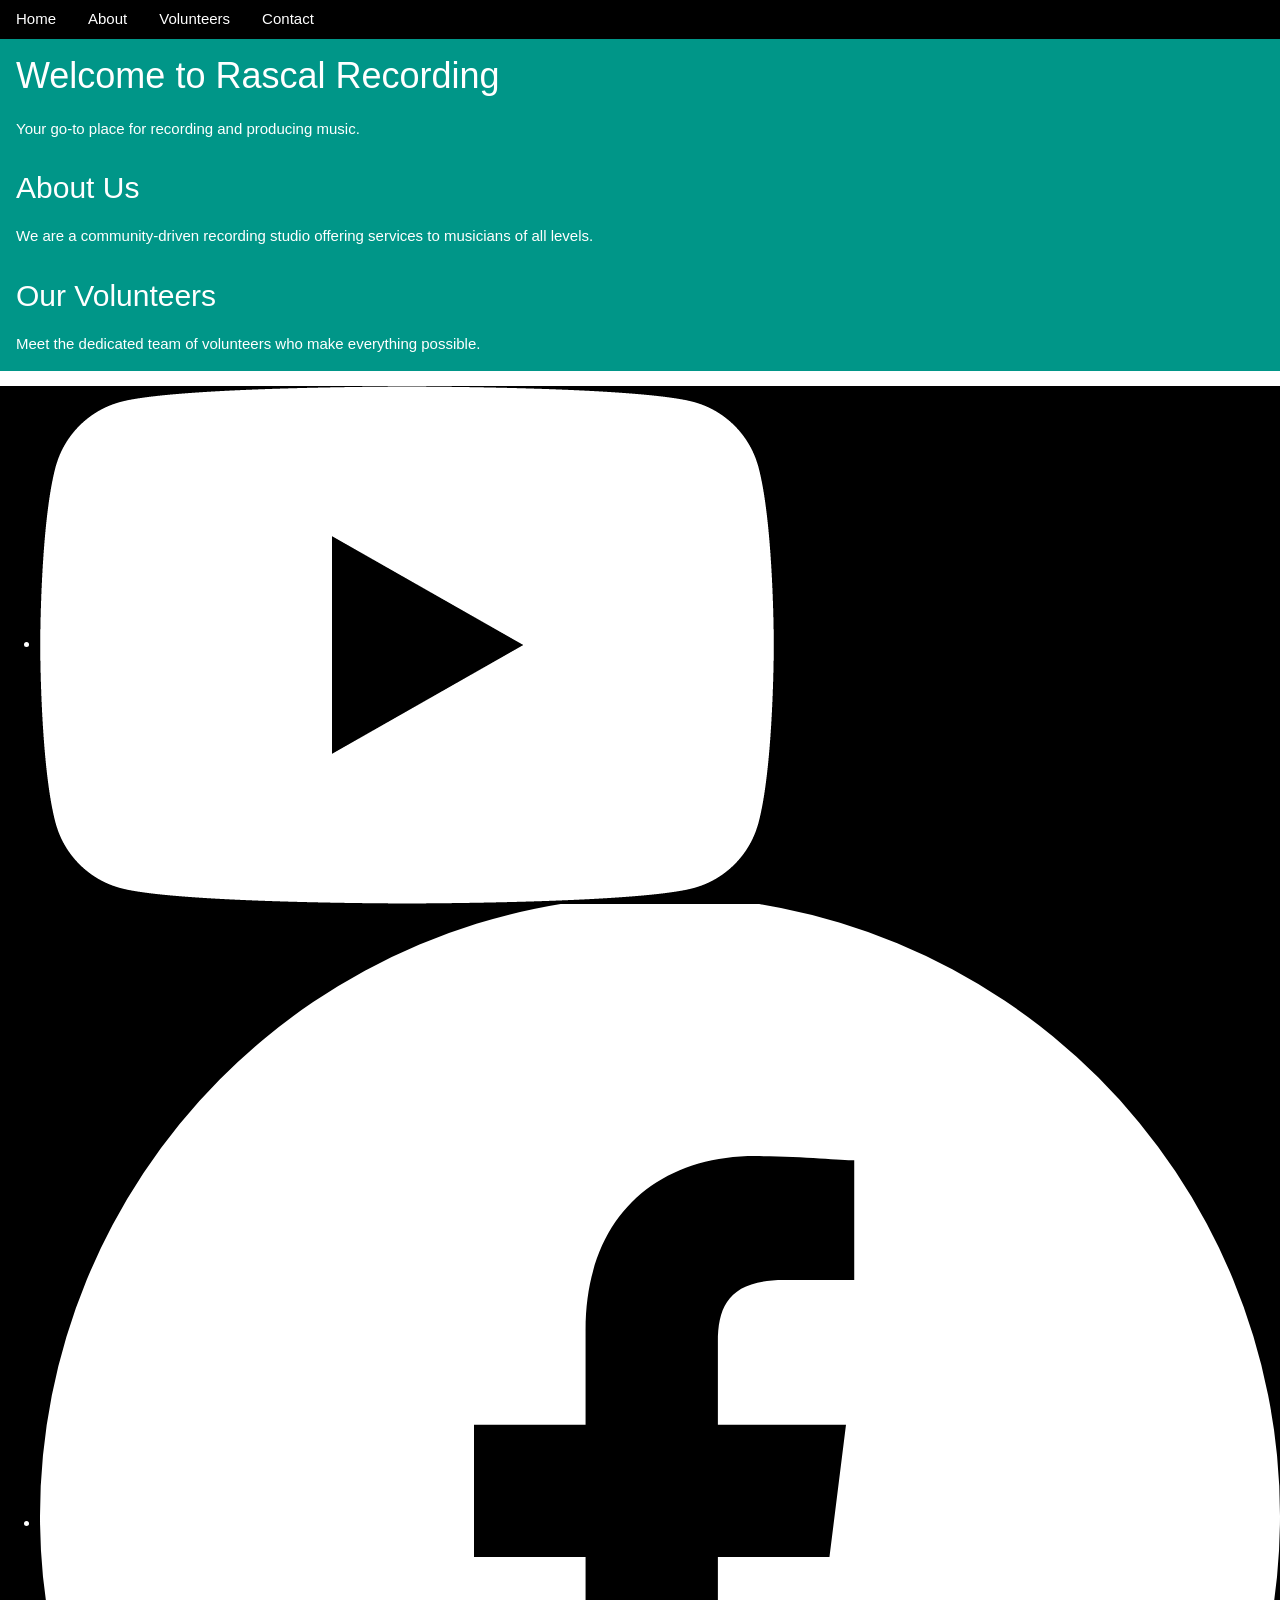
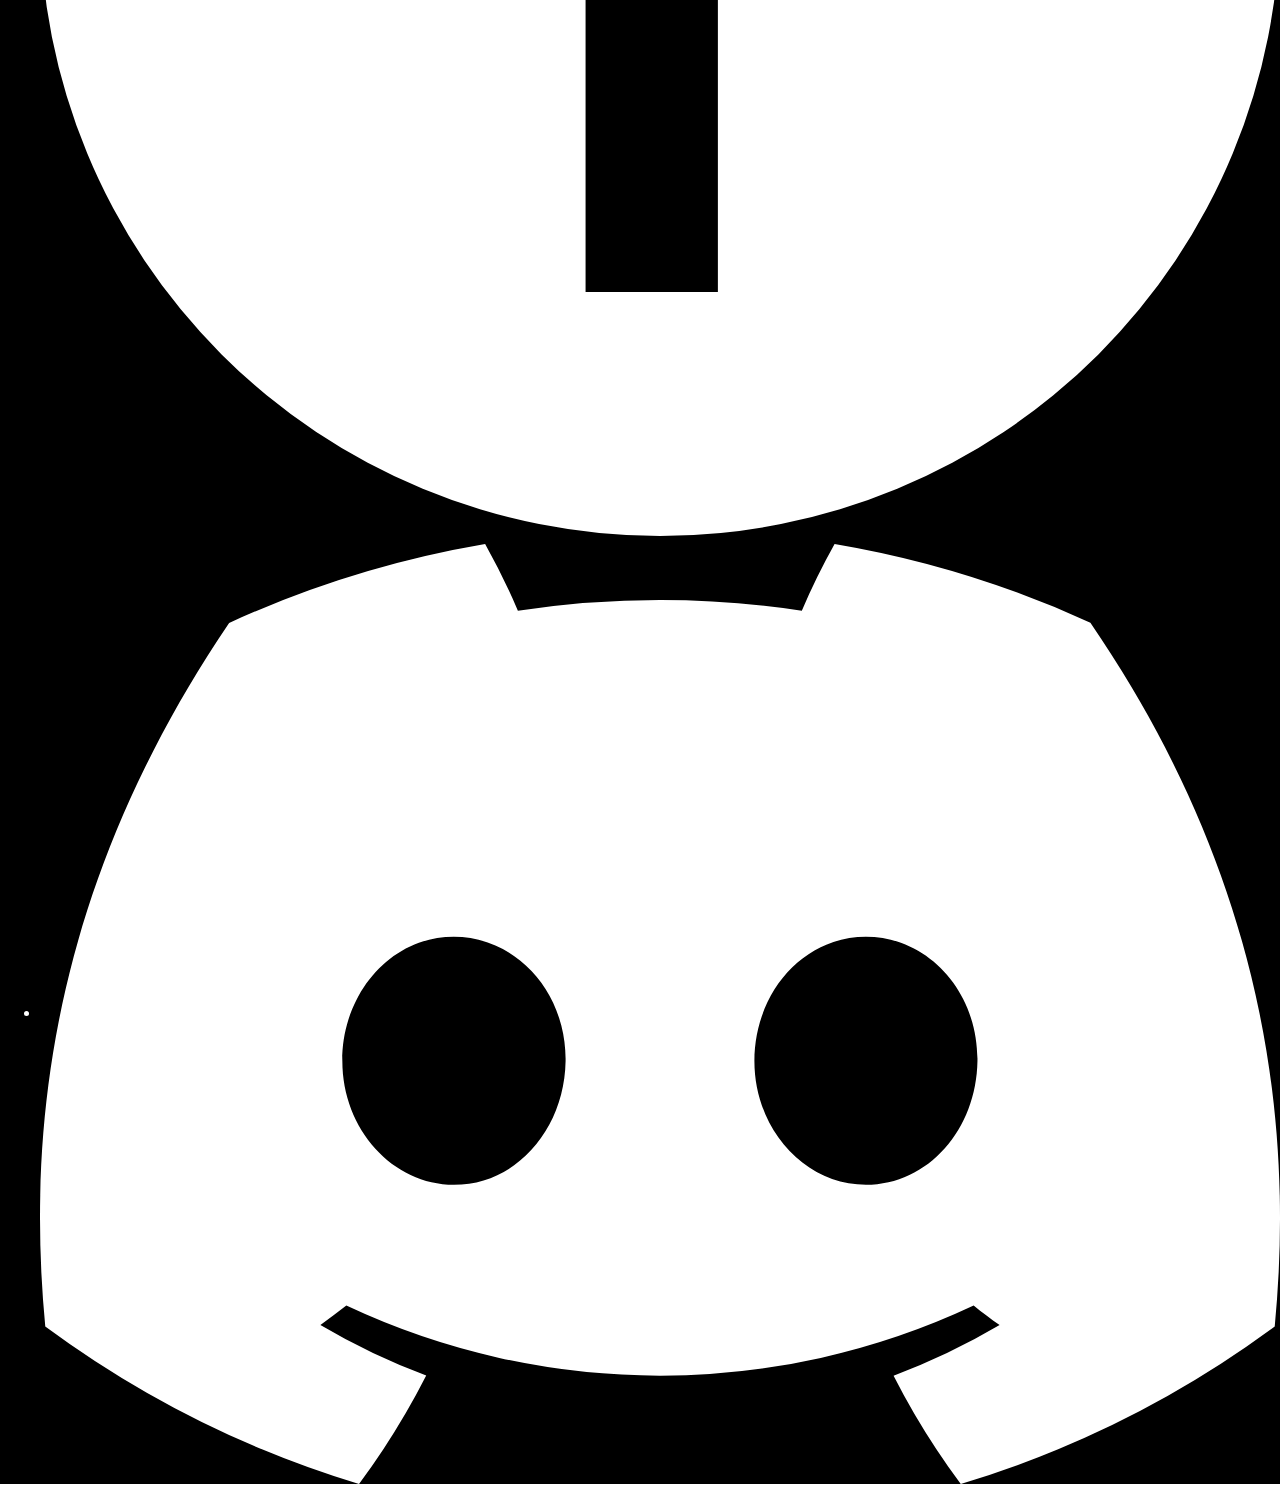
==== index.html @ de28719e "Trying img stuff selenium" ====
<!DOCTYPE html>
<html lang="en">
<head>
    <meta charset="UTF-8">
    <meta name="viewport" content="width=device-width, initial-scale=1.0">
    <title>Canto Captions</title>
    <link rel="stylesheet" href="https://www.w3schools.com/w3css/4/w3.css">
</head>
<body>
    <header>
        <nav>
            <div class="w3-bar w3-black">
                <a href="#home" class="w3-bar-item w3-button">Home</a>
                <a href="#about" class="w3-bar-item w3-button">About</a>
                <a href="#volunteers" class="w3-bar-item w3-button">Volunteers</a>
                <a href="#contact" class="w3-bar-item w3-button">Contact</a>
            </div>
        </nav>
    </header>
    <main>
        <section class="w3-container w3-teal">
            <h1>Welcome to Rascal Recording</h1>
            <p>Your go-to place for recording and producing music.</p>
        </section>
        <section class="w3-container w3-teal">
            <h2>About Us</h2>
            <p>We are a community-driven recording studio offering services to musicians of all levels.</p>
        </section>
        <section class="w3-container w3-teal">
            <h2>Our Volunteers</h2>
            <p>Meet the dedicated team of volunteers who make everything possible.</p>
        </section>
    </main>
    <footer class="w3-black">
        <ul class="social-links">
            <li><a href="https://facebook.com" target="_blank">
                <img src="./images/yt_icon_mono_dark.png" alt="YouTube">
            </a></li>
            <li><a href="https://Facebook.com" target="_blank">
                <img src="./images/Facebook_white_icon_svg.svg" alt="Facebook">
            </a></li>
            <li><a href="https://discord.com" target="_blank">
                <img src="./images/Discord logo.svg" alt="Discord">
            </a></li>
        </ul>
    </footer>
</body>
</html>
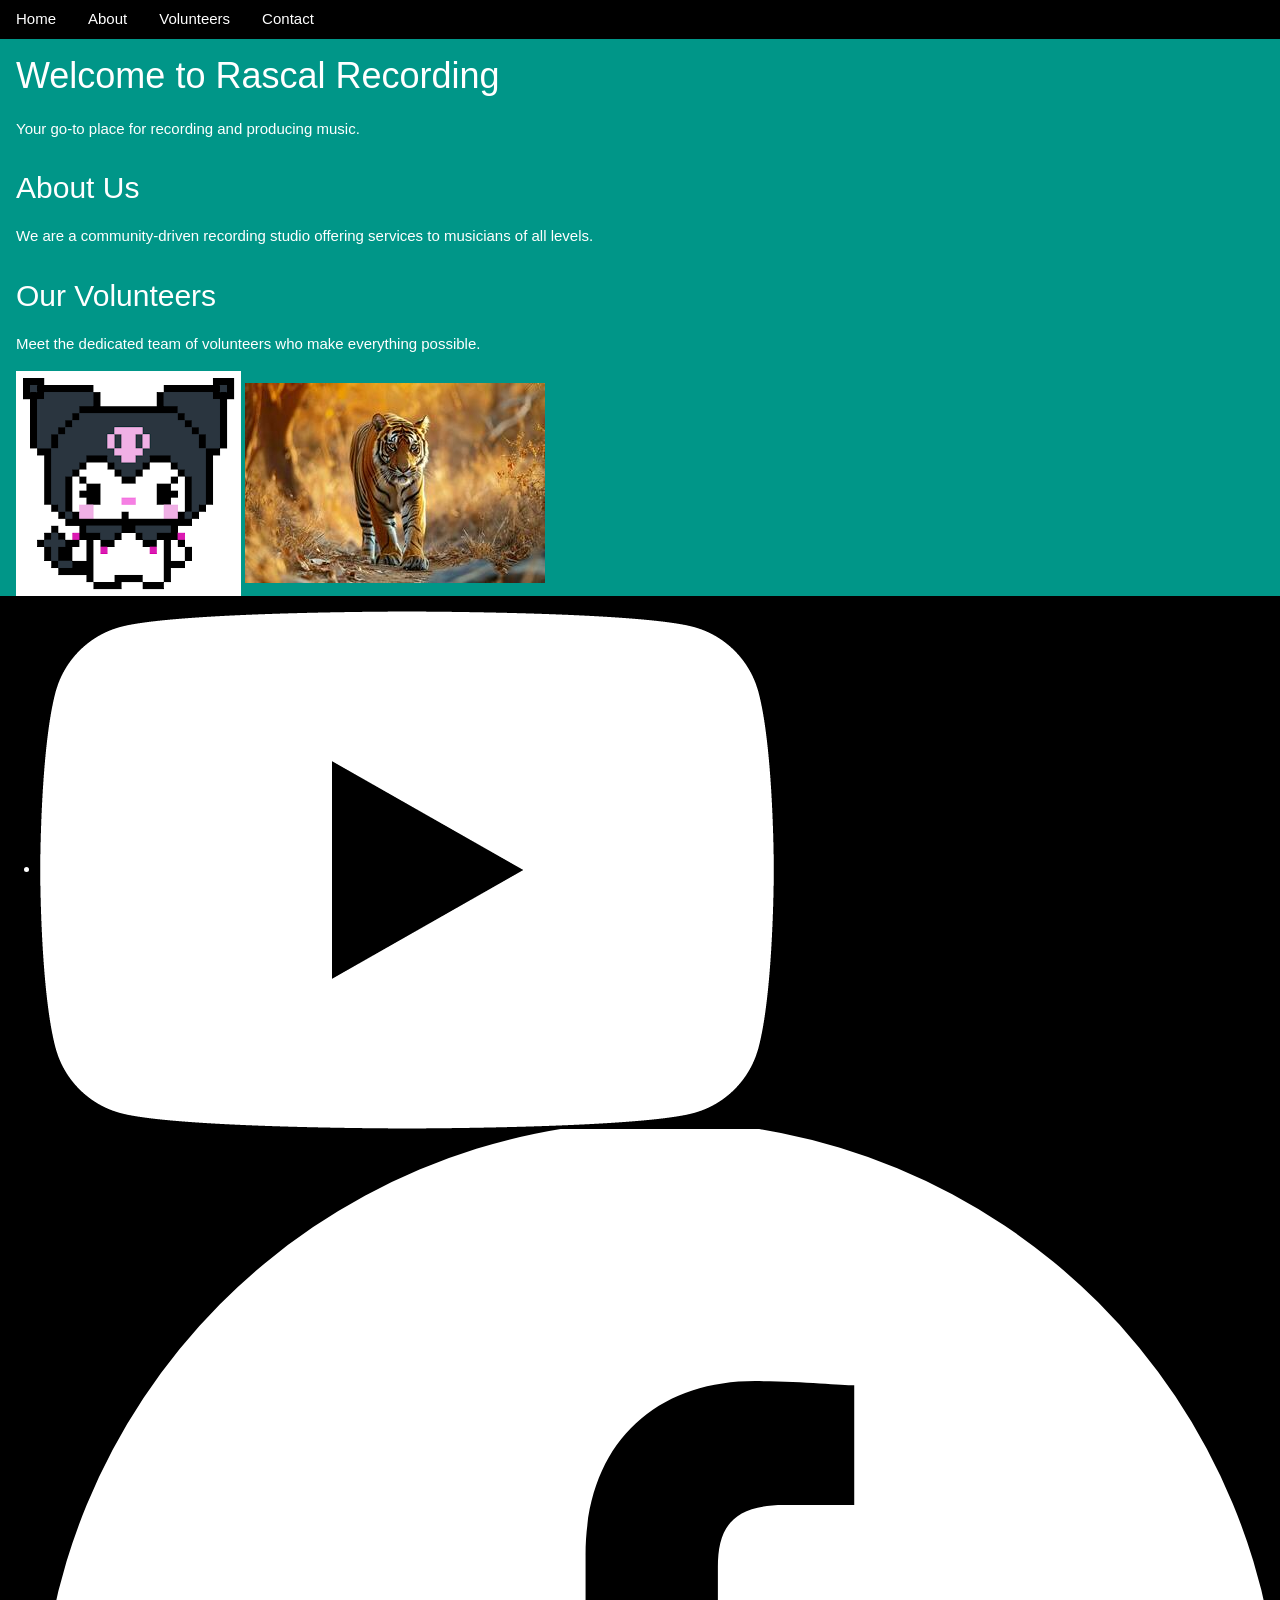
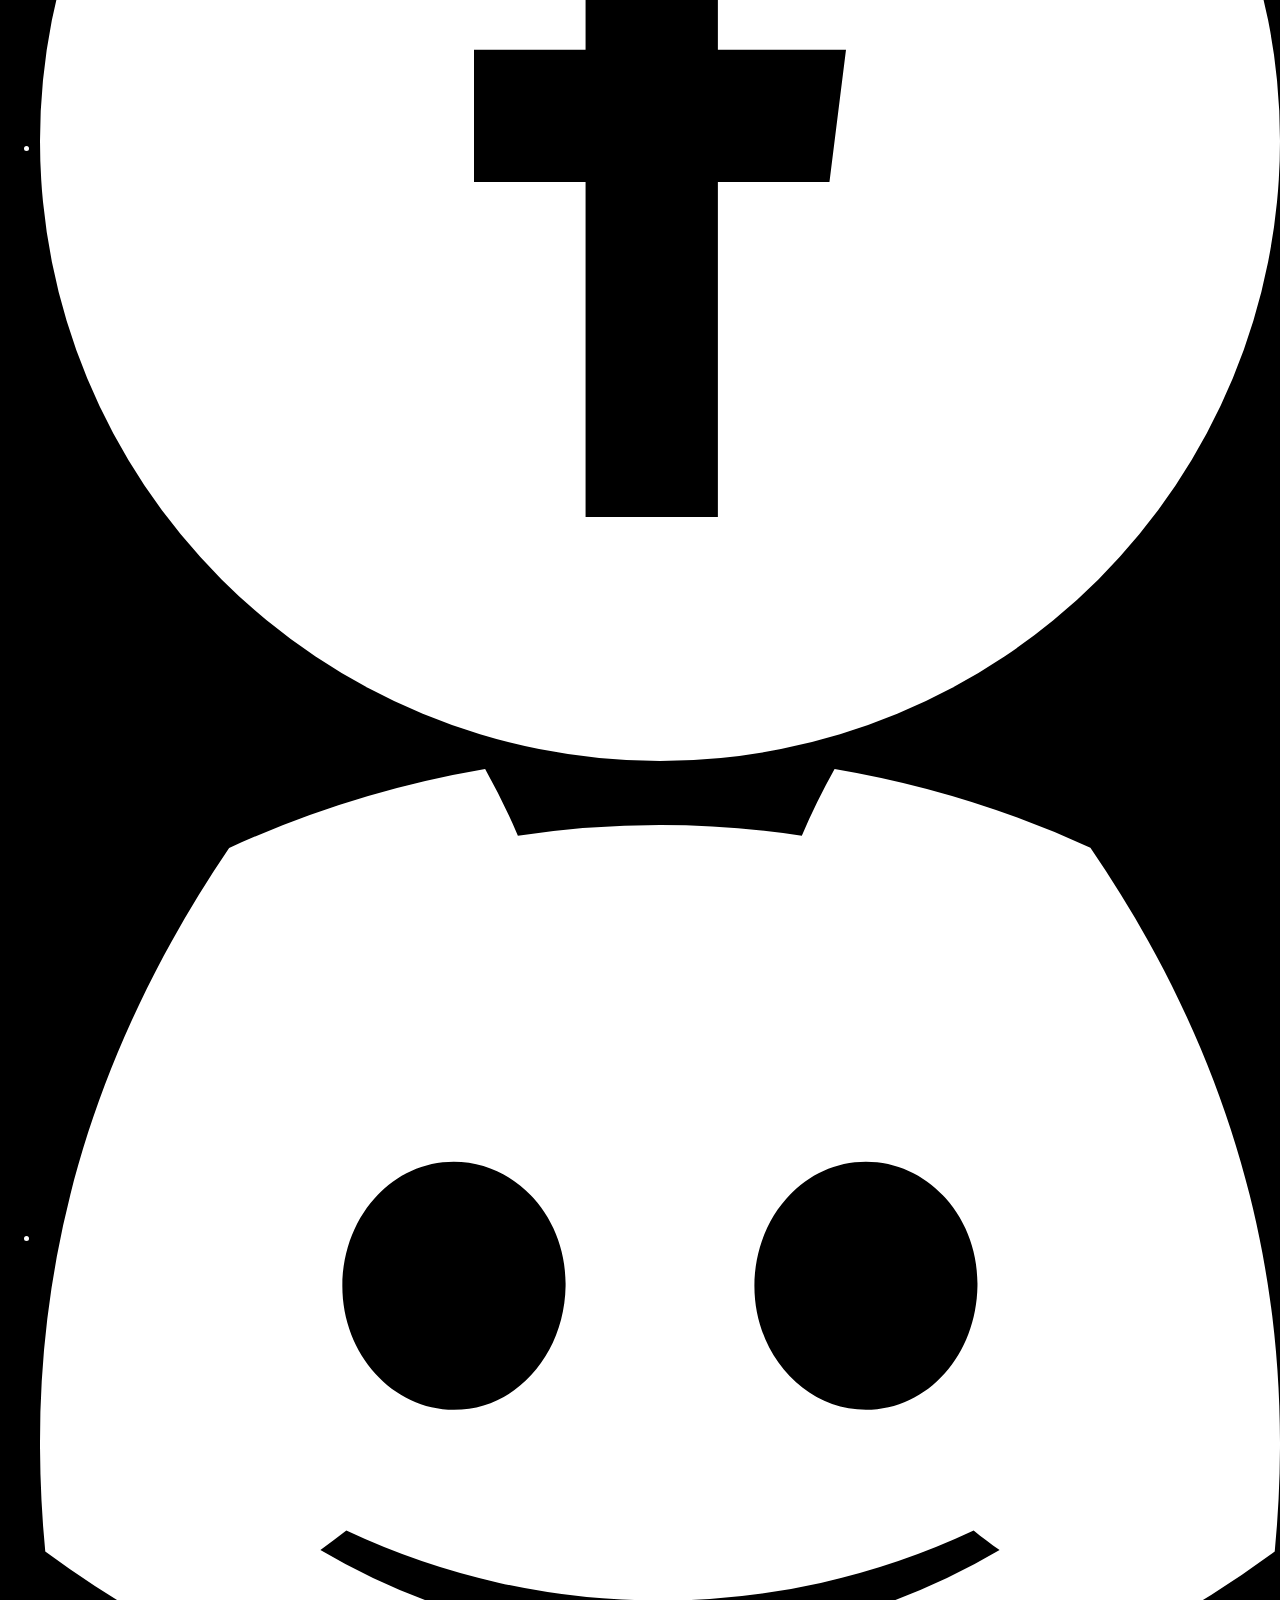
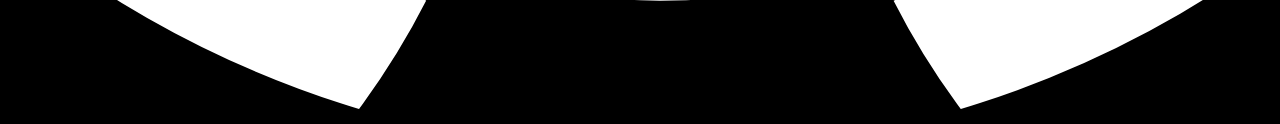
==== commit 2d787eee: "Trying img stuff selenium oopsie, now I did it" ====
--- a/index.html
+++ b/index.html
@@ -29,9 +29,13 @@
         <section class="w3-container w3-teal">
             <h2>Our Volunteers</h2>
             <p>Meet the dedicated team of volunteers who make everything possible.</p>
+            <div class="image-container">
+                <img src="./images/32sqpx.png" alt="Background Image" class="background-image">
+                <img src="./images/tiger pic.jpg" alt="Tiger Picture" class="foreground-image">
+            </div>
         </section>
     </main>
-    <footer class="w3-black">
+    <footer class="w3-bar w3-black">
         <ul class="social-links">
             <li><a href="https://facebook.com" target="_blank">
                 <img src="./images/yt_icon_mono_dark.png" alt="YouTube">
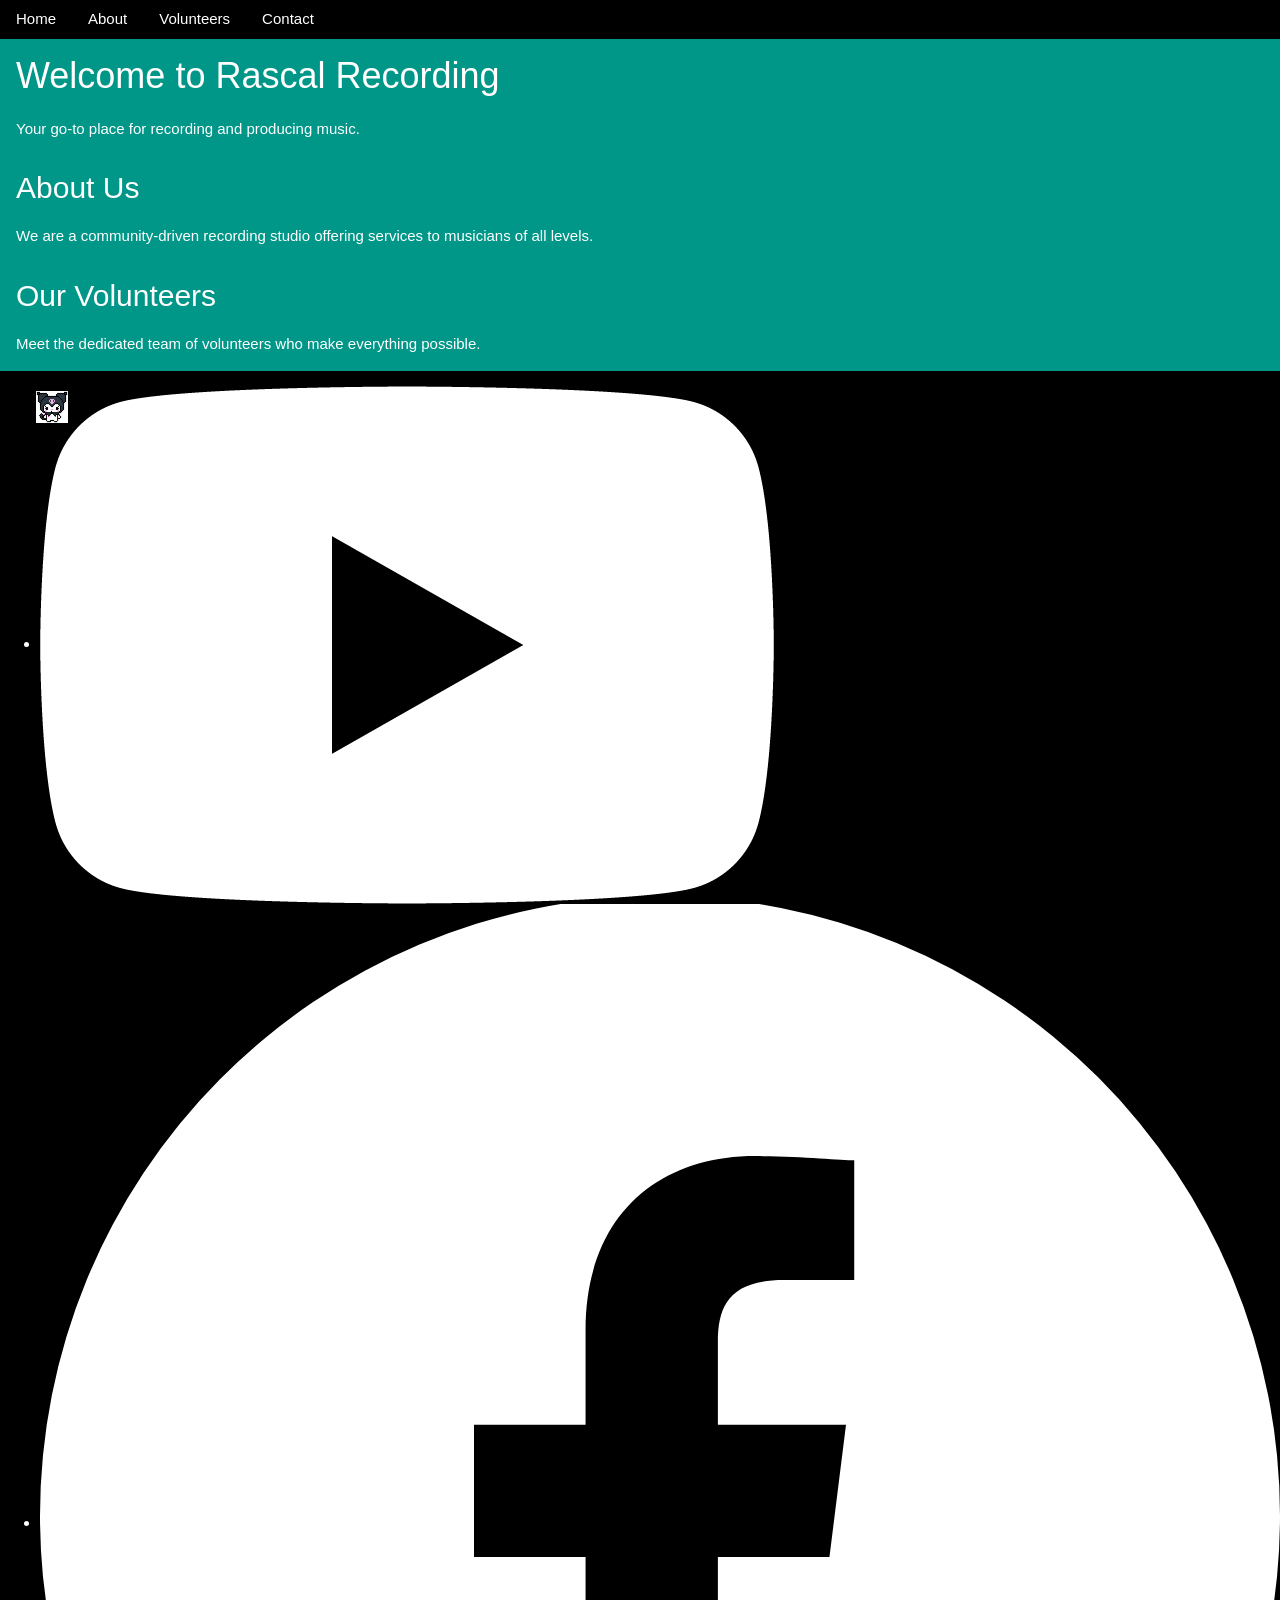
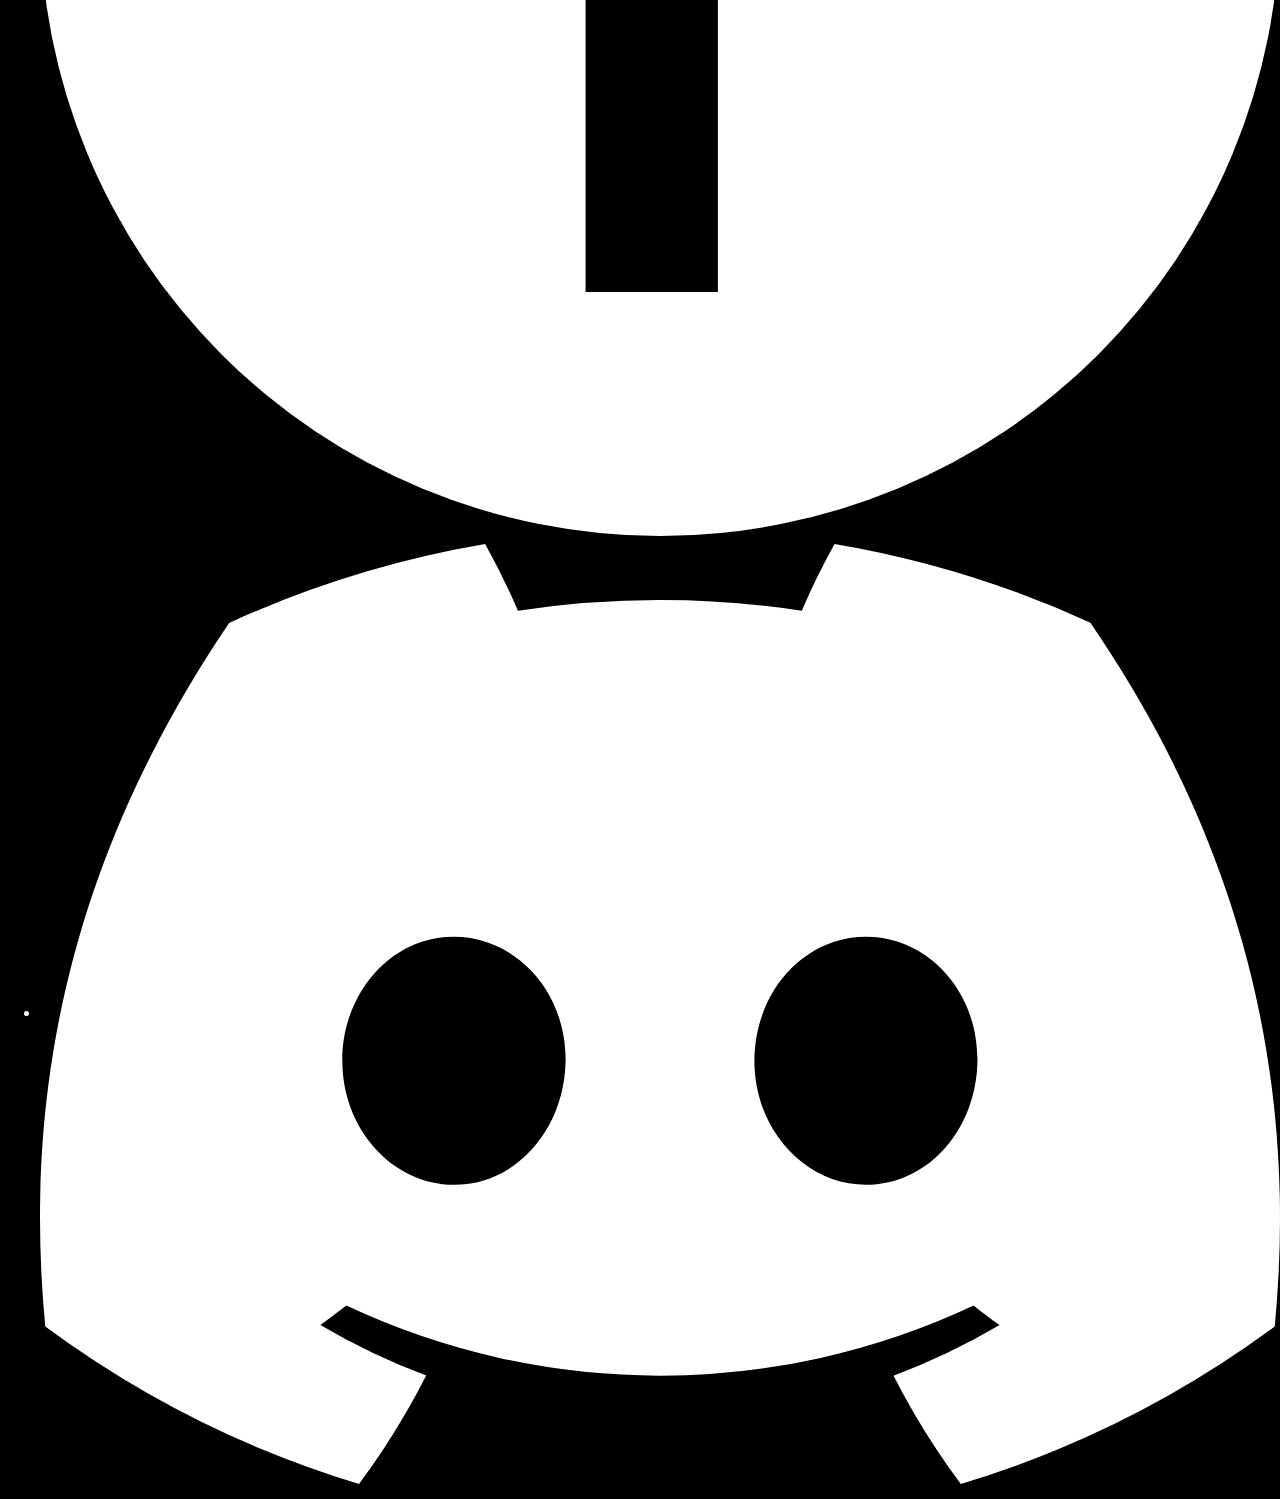
==== commit 03ff7b6c: "Girl on top" ====
--- a/index.html
+++ b/index.html
@@ -6,6 +6,29 @@
     <title>Canto Captions</title>
     <link rel="stylesheet" href="https://www.w3schools.com/w3css/4/w3.css">
 </head>
+<style>
+    .container {
+      position: relative;
+    }
+    
+    .large-image {
+      position: absolute;
+      top: 0;
+      left: 0;
+      width: 100%; /* Or specific width */
+      height: 100%; /* Or specific height */
+      z-index: 2; /* Ensure large image is on top */
+    }
+    
+    .small-image {
+      position: absolute;
+      top: 20px; /* Adjust positioning as needed */
+      left: 20px;
+      width: 32px; /* Or specific width */
+      height: 32px; /* Or specific height */
+      z-index: 1; /* Ensure small image is on top */
+    }
+</style>
 <body>
     <header>
         <nav>
@@ -29,9 +52,9 @@
         <section class="w3-container w3-teal">
             <h2>Our Volunteers</h2>
             <p>Meet the dedicated team of volunteers who make everything possible.</p>
-            <div class="image-container">
-                <img src="./images/32sqpx.png" alt="Background Image" class="background-image">
-                <img src="./images/tiger pic.jpg" alt="Tiger Picture" class="foreground-image">
+            <div class="container">
+                <img src="./images/32sqpx.png" alt="small image" class="small-image">
+                <img src="./images/tiger pic.jpg" alt="large image" class="large-image">
             </div>
         </section>
     </main>
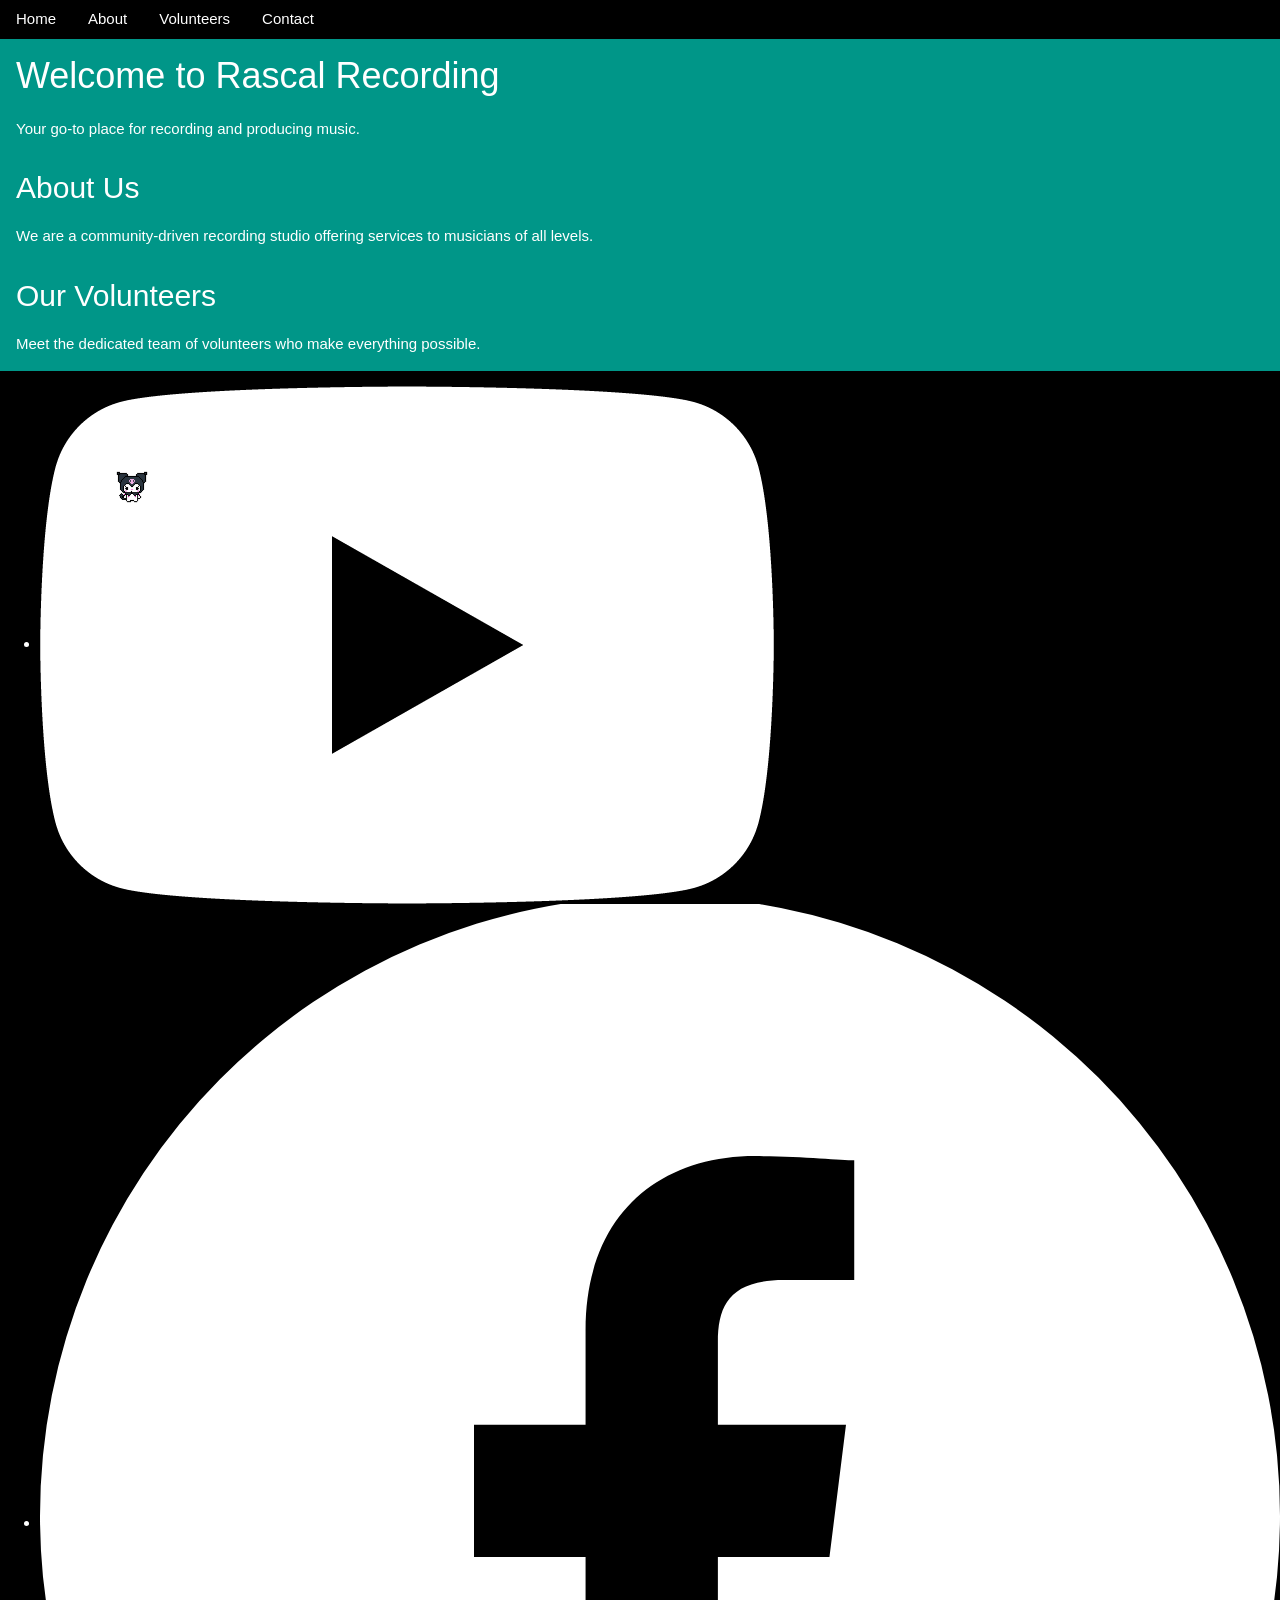
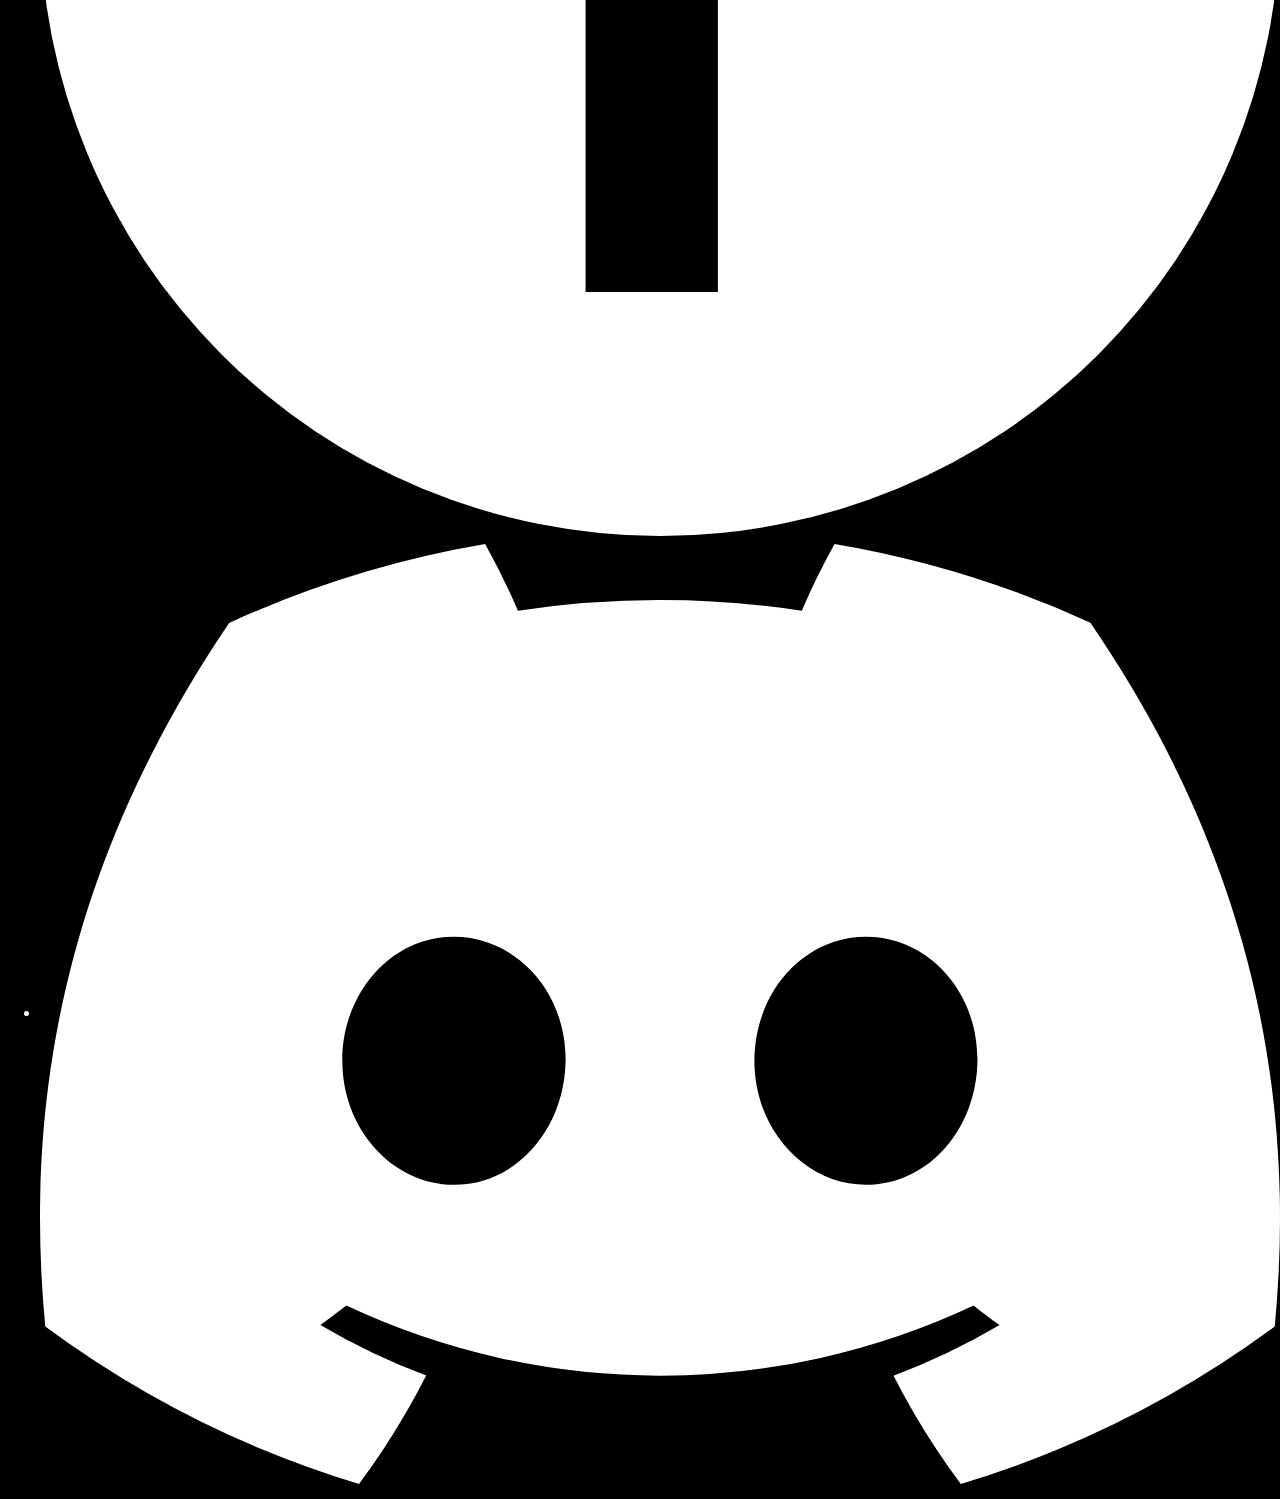
==== commit 3bb3365d: "Put small image behind the massive YT Logo" ====
--- a/index.html
+++ b/index.html
@@ -22,11 +22,11 @@
     
     .small-image {
       position: absolute;
-      top: 20px; /* Adjust positioning as needed */
-      left: 20px;
+      top: 100px; /* Adjust positioning as needed */
+      left: 100px;
       width: 32px; /* Or specific width */
       height: 32px; /* Or specific height */
-      z-index: 1; /* Ensure small image is on top */
+      z-index: 0; /* Ensure small image is on top */
     }
 </style>
 <body>
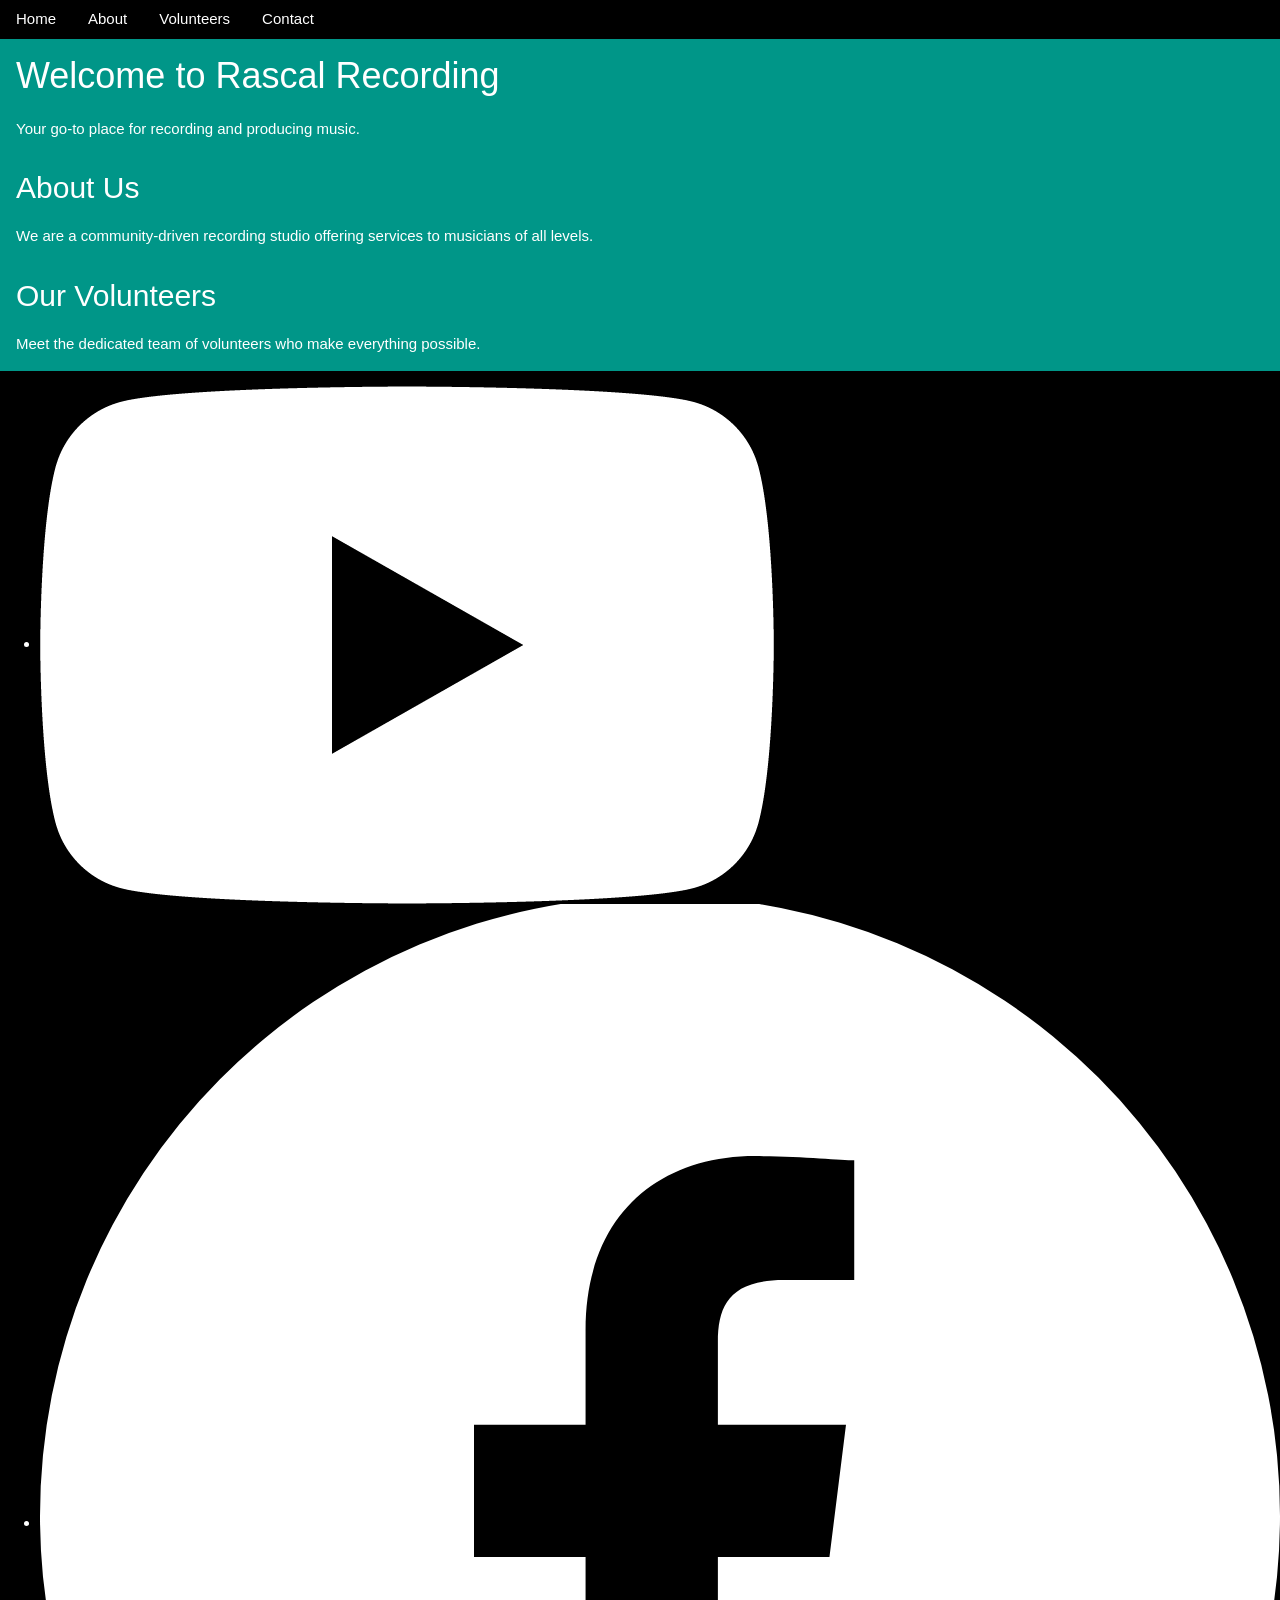
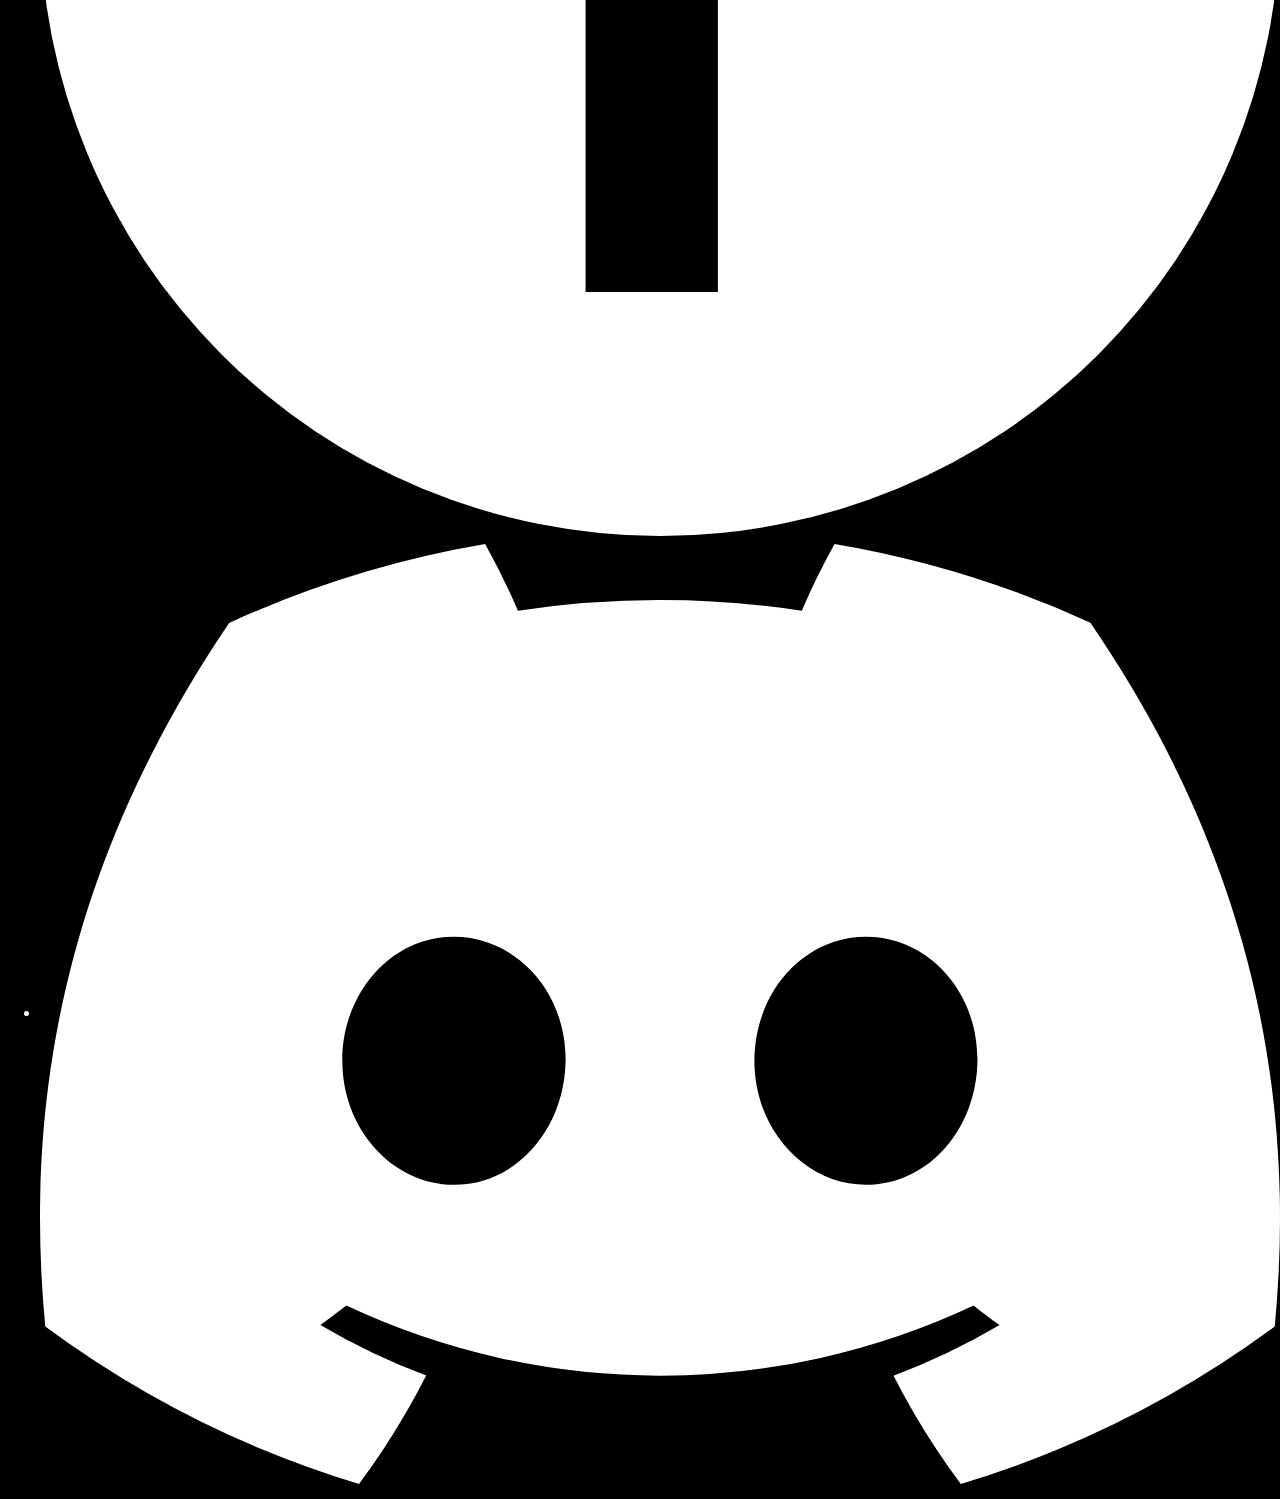
==== commit ccbc17f7: "Raise YouTube up to z-3" ====
--- a/index.html
+++ b/index.html
@@ -60,13 +60,13 @@
     </main>
     <footer class="w3-bar w3-black">
         <ul class="social-links">
-            <li><a href="https://facebook.com" target="_blank">
+            <li style="z-index: 3; position: relative;"><a href="https://YouTube.com" target="_blank">
                 <img src="./images/yt_icon_mono_dark.png" alt="YouTube">
             </a></li>
             <li><a href="https://Facebook.com" target="_blank">
                 <img src="./images/Facebook_white_icon_svg.svg" alt="Facebook">
             </a></li>
-            <li><a href="https://discord.com" target="_blank">
+            <li><a href="https://Discord.com" target="_blank">
                 <img src="./images/Discord logo.svg" alt="Discord">
             </a></li>
         </ul>
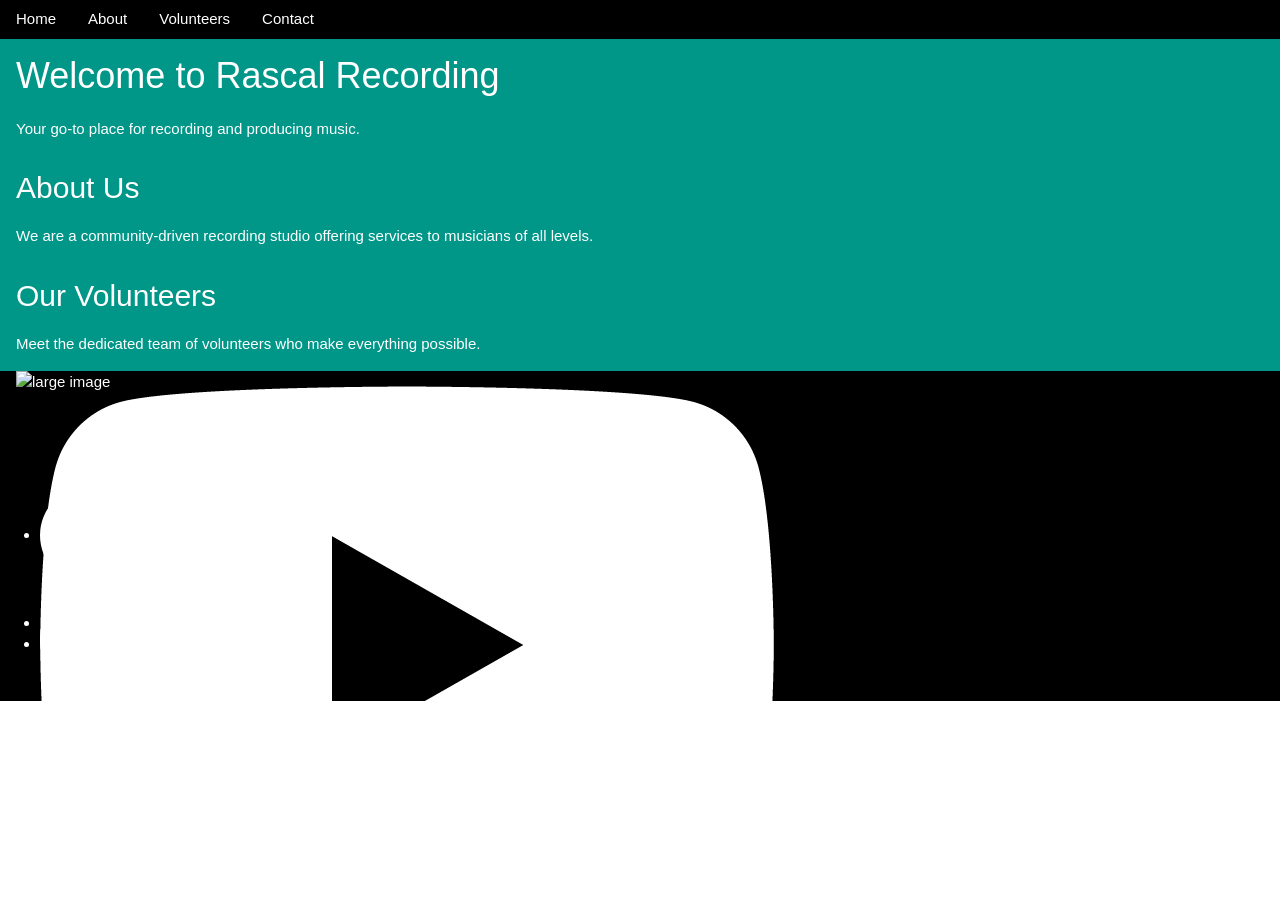
==== commit 8fbbb7c9: "Shrink the social media icons to 100px" ====
--- a/index.html
+++ b/index.html
@@ -15,8 +15,8 @@
       position: absolute;
       top: 0;
       left: 0;
-      width: 100%; /* Or specific width */
-      height: 100%; /* Or specific height */
+      width: 100px; /* Or specific width */
+      height: 100px; /* Or specific height */
       z-index: 2; /* Ensure large image is on top */
     }
     
@@ -53,20 +53,20 @@
             <h2>Our Volunteers</h2>
             <p>Meet the dedicated team of volunteers who make everything possible.</p>
             <div class="container">
-                <img src="./images/32sqpx.png" alt="small image" class="small-image">
-                <img src="./images/tiger pic.jpg" alt="large image" class="large-image">
+                <img src="./images/32sqpdfsdfsdfsdfsdx.png" alt="small image" class="small-image">
+                <img src="./images/tigerfdfdfpic.jpg" alt="large image" class="large-image">
             </div>
         </section>
     </main>
     <footer class="w3-bar w3-black">
         <ul class="social-links">
-            <li style="z-index: 3; position: relative;"><a href="https://YouTube.com" target="_blank">
+            <li style="z-index: 3; position: relative; width: 100px; height: 100px"><a href="https://YouTube.com" target="_blank">
                 <img src="./images/yt_icon_mono_dark.png" alt="YouTube">
             </a></li>
-            <li><a href="https://Facebook.com" target="_blank">
+            <li style="z-index: 3; position: relative; width: 100px; height: 100px"><a href="https://Facebook.com" target="_blank">
                 <img src="./images/Facebook_white_icon_svg.svg" alt="Facebook">
             </a></li>
-            <li><a href="https://Discord.com" target="_blank">
+            <li style="z-index: 3; position: relative; width: 100px; height: 100px"><a href="https://Discord.com" target="_blank">
                 <img src="./images/Discord logo.svg" alt="Discord">
             </a></li>
         </ul>
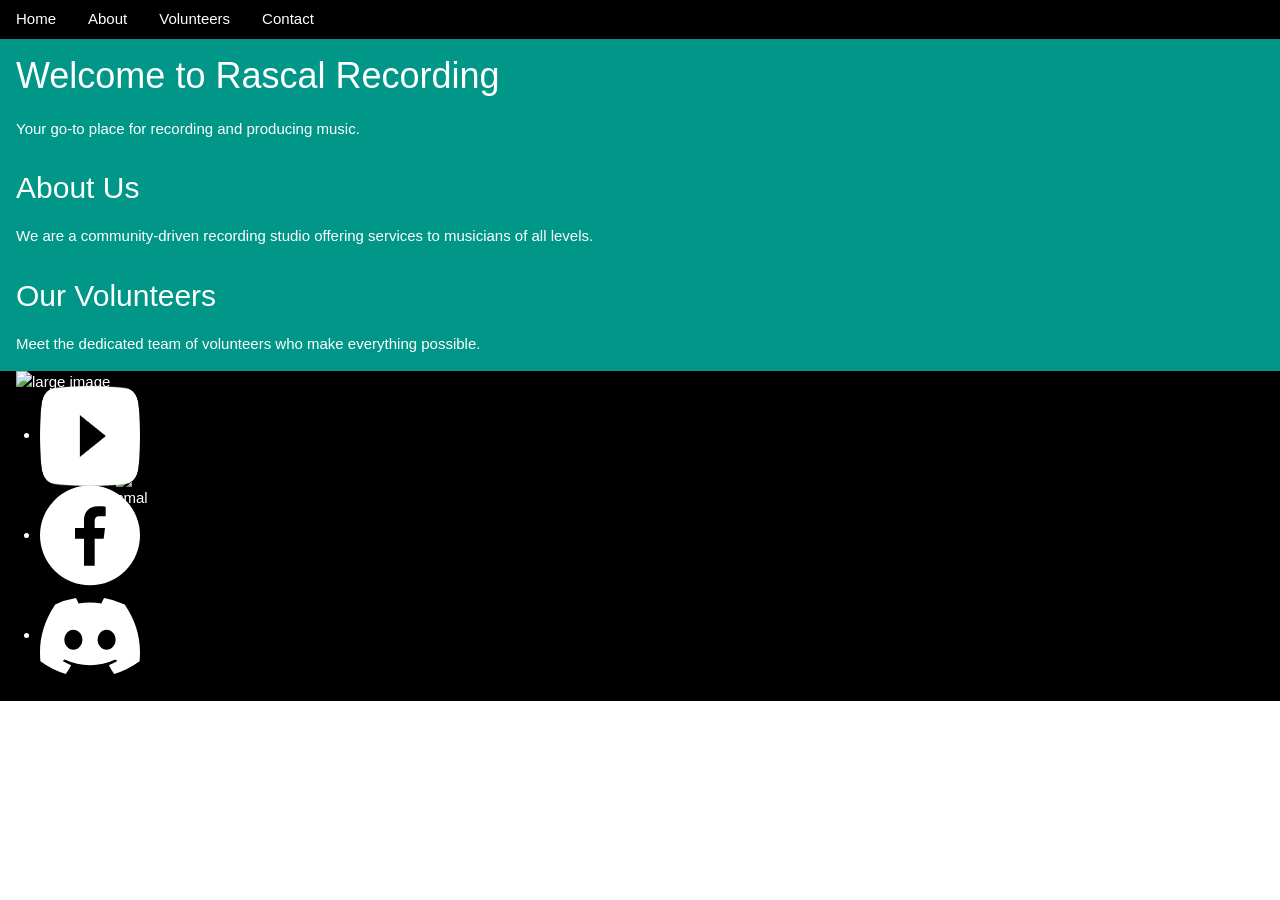
==== commit 3813355e: "Resize actual footer social media links" ====
--- a/index.html
+++ b/index.html
@@ -60,14 +60,14 @@
     </main>
     <footer class="w3-bar w3-black">
         <ul class="social-links">
-            <li style="z-index: 3; position: relative; width: 100px; height: 100px"><a href="https://YouTube.com" target="_blank">
-                <img src="./images/yt_icon_mono_dark.png" alt="YouTube">
+            <li style="z-index: 3; position: relative;"><a href="https://YouTube.com" target="_blank">
+                <img style="width: 100px; height: 100px;" src="./images/yt_icon_mono_dark.png" alt="YouTube">
             </a></li>
-            <li style="z-index: 3; position: relative; width: 100px; height: 100px"><a href="https://Facebook.com" target="_blank">
-                <img src="./images/Facebook_white_icon_svg.svg" alt="Facebook">
+            <li style="z-index: 3; position: relative;"><a href="https://Facebook.com" target="_blank">
+                <img style="width: 100px; height: 100px;" src="./images/Facebook_white_icon_svg.svg" alt="Facebook">
             </a></li>
-            <li style="z-index: 3; position: relative; width: 100px; height: 100px"><a href="https://Discord.com" target="_blank">
-                <img src="./images/Discord logo.svg" alt="Discord">
+            <li style="z-index: 3; position: relative;"><a href="https://Discord.com" target="_blank">
+                <img style="width: 100px; height: 100px;" src="./images/Discord logo.svg" alt="Discord">
             </a></li>
         </ul>
     </footer>
